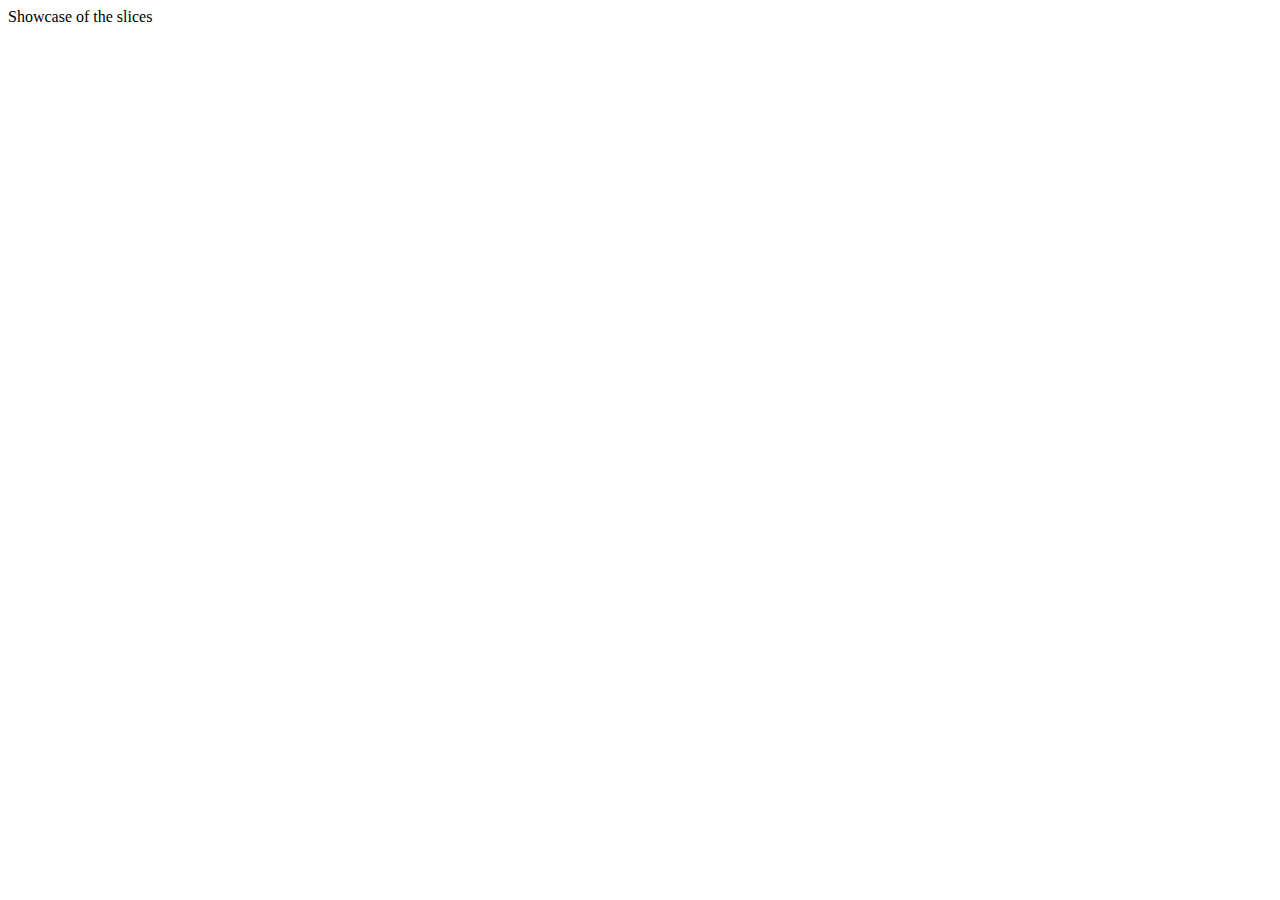
==== index.html @ 9706fdde "Creating index.html" ====
<!DOCTYPE html>
<html lang="en">
    <head>
        <meta charset="UTF-8">
        <meta name="viewport" content="width=device-width, initial-scale=1.0">
        <title>Showcase</title>
    </head>
    <body>
        Showcase of the slices
    </body>
</html>
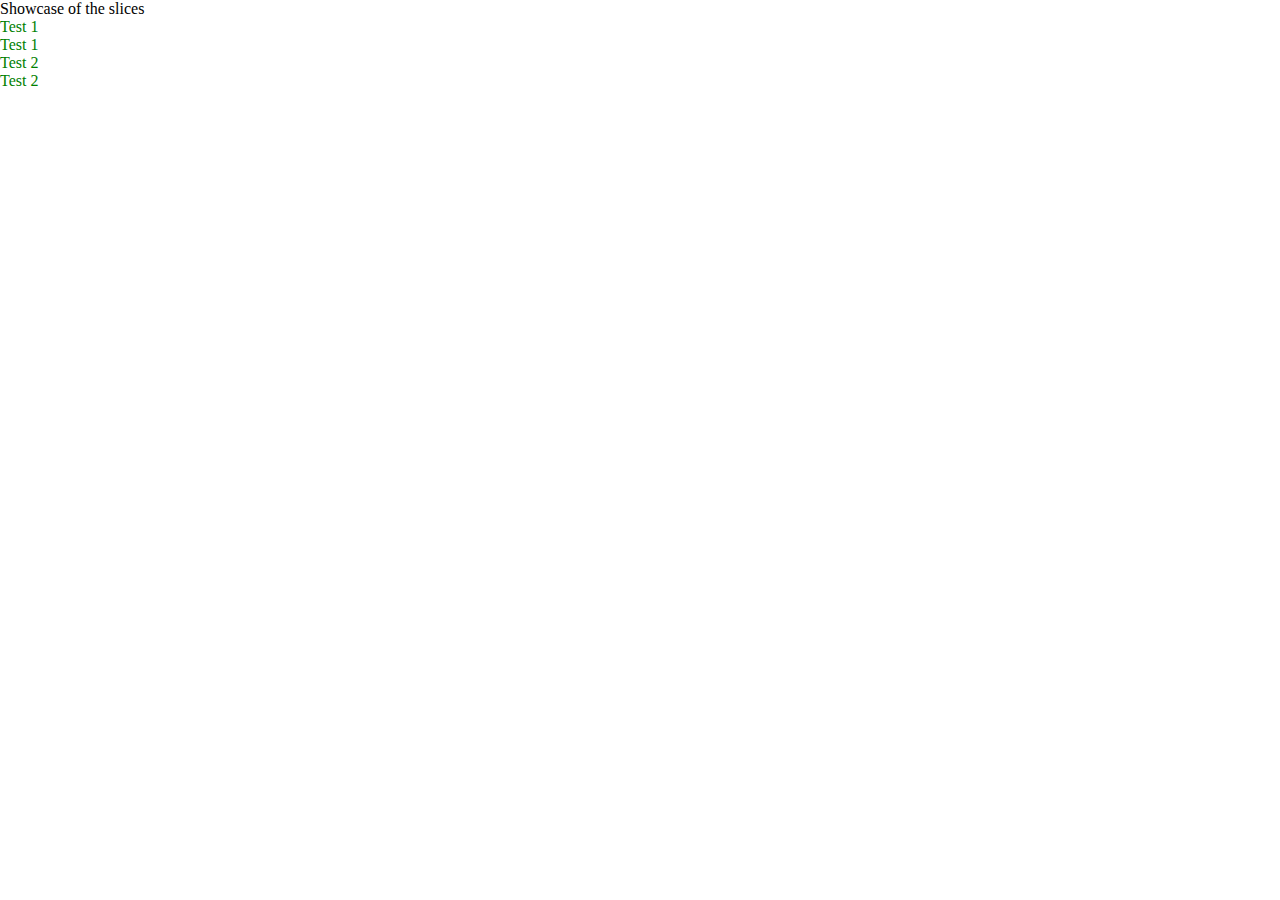
==== commit 244e9ad8: "Buggy improvements" ====
--- a/index.html
+++ b/index.html
@@ -1,11 +1,26 @@
 <!DOCTYPE html>
 <html lang="en">
+
     <head>
         <meta charset="UTF-8">
         <meta name="viewport" content="width=device-width, initial-scale=1.0">
         <title>Showcase</title>
+
+        <script src="scripts/jquery.js"></script>
+        
+
+        <link rel="stylesheet" href="style.css">
     </head>
+    
     <body>
         Showcase of the slices
+        <div id="a"></div>
+        
+        <slice src="slices/test1.html"></slice>
+        <slice src="slices/test1.html"></slice>
+        <slice src="slices/test2.html"></slice>
+        <slice src="slices/test2.html"></slice>
+        
+        <script src="scripts/sliceload.js"></script>
     </body>
 </html>--- a/style.css
+++ b/style.css
@@ -0,0 +1,14 @@
+:root {
+    --bg-1: #ba9f9f;
+    --bg-2: #3d5967;
+    --txt-color: rgb(67, 37, 37);
+    --red-color: #ad4646;
+    --red-hover-color: #ea6c6c;
+    --red-clicked-color: #e6c59c;
+}
+
+* {
+    padding: 0;
+    margin: 0;
+    box-sizing: border-box;
+}